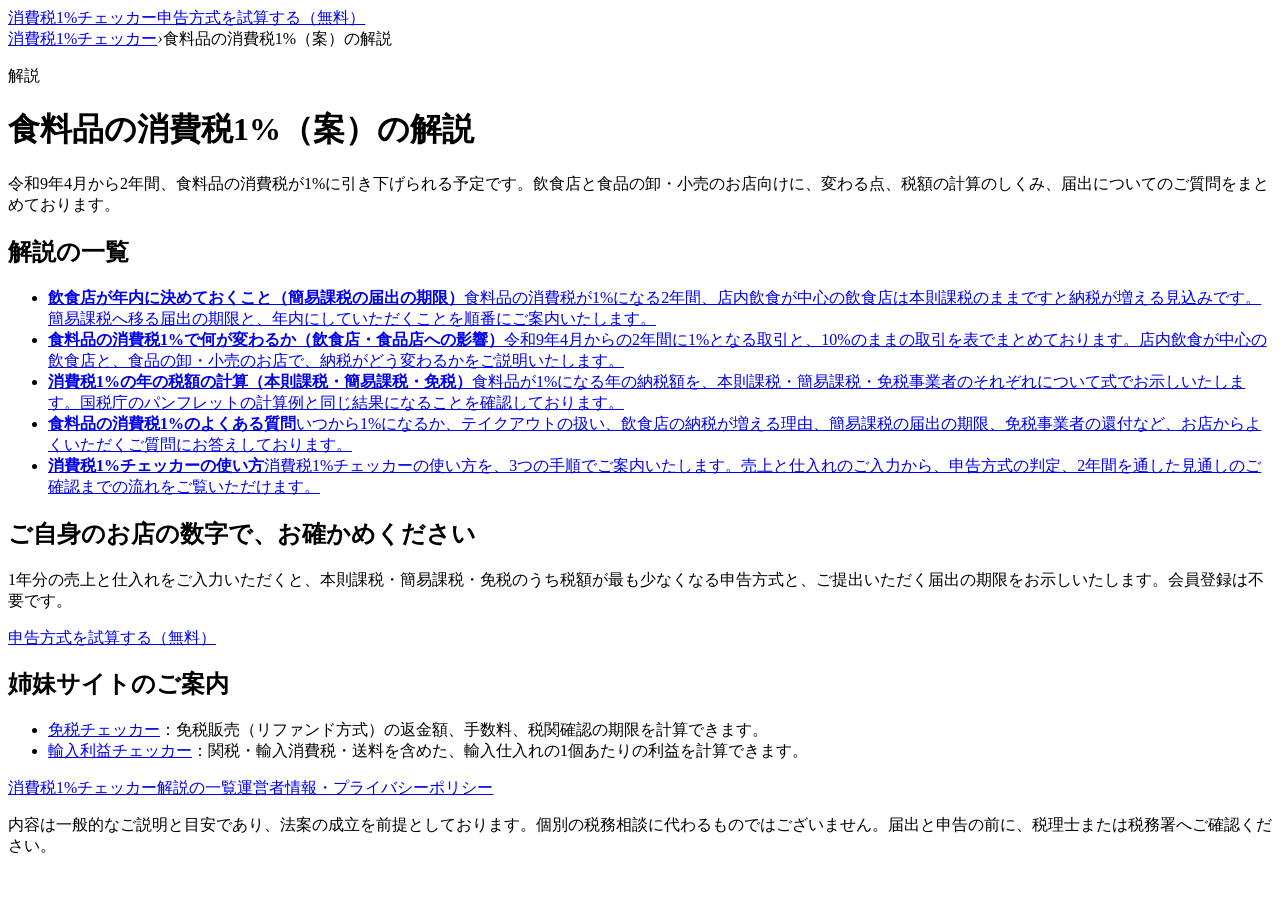
==== site/guide/index.html @ d4a9ff8e "検索から直接来られる解説ページと「年内に決めておくこと」を足す - site/guide/ に解説ページ5枚と一覧を作る（本文は index.html の各画面から scripts/build-gui" ====
<!doctype html>
<html lang="ja">
<head>
<meta charset="utf-8">
<meta name="viewport" content="width=device-width, initial-scale=1, viewport-fit=cover">
<title>食料品の消費税1%（案）の解説｜消費税1%チェッカー</title>
<meta name="description" content="令和9年4月から2年間、食料品の消費税が1%に引き下げられる予定です。飲食店と食品の卸・小売のお店向けに、変わる点、税額の計算のしくみ、届出についてのご質問をまとめております。">
<meta property="og:title" content="食料品の消費税1%（案）の解説">
<meta property="og:description" content="令和9年4月から2年間、食料品の消費税が1%に引き下げられる予定です。飲食店と食品の卸・小売のお店向けに、変わる点、税額の計算のしくみ、届出についてのご質問をまとめております。">
<meta property="og:type" content="article">
<meta property="og:url" content="https://shohizei-check.com/guide/">
<link rel="canonical" href="https://shohizei-check.com/guide/">
<link rel="icon" href="/favicon.svg" type="image/svg+xml">
<link rel="preconnect" href="https://fonts.googleapis.com">
<link rel="preconnect" href="https://fonts.gstatic.com" crossorigin>
<link rel="stylesheet" href="https://fonts.googleapis.com/css2?family=Inter:wght@400;500;600;700&family=M+PLUS+2:wght@400;500;700&display=swap">
<link rel="stylesheet" href="/guide/guide.css">
<script type="application/ld+json">{"@context":"https://schema.org","@type":"BreadcrumbList","itemListElement":[{"@type":"ListItem","position":1,"name":"消費税1%チェッカー","item":"https://shohizei-check.com/"},{"@type":"ListItem","position":2,"name":"食料品の消費税1%（案）の解説","item":"https://shohizei-check.com/guide/"}]}</script>
</head>
<body class="g-body">
<header class="g-head"><a class="g-brand" href="/">消費税1%チェッカー</a><a class="g-try" href="/">申告方式を試算する（無料）</a></header>
<main class="g-main">
<nav class="g-crumbs" aria-label="現在の位置"><a href="/">消費税1%チェッカー</a><i>›</i><span>食料品の消費税1%（案）の解説</span></nav>
<div class="view doc">
<div class="page-head"><div class="page-head-text"><p class="kicker">解説</p><h1 class="page-title">食料品の消費税1%（案）の解説</h1><p class="lead">令和9年4月から2年間、食料品の消費税が1%に引き下げられる予定です。飲食店と食品の卸・小売のお店向けに、変わる点、税額の計算のしくみ、届出についてのご質問をまとめております。</p></div></div>
<section class="doc-card"><h2>解説の一覧</h2><ul class="g-list"><li><a class="g-item" href="/guide/nennai/"><b>飲食店が年内に決めておくこと（簡易課税の届出の期限）</b><span>食料品の消費税が1%になる2年間、店内飲食が中心の飲食店は本則課税のままですと納税が増える見込みです。簡易課税へ移る届出の期限と、年内にしていただくことを順番にご案内いたします。</span></a></li><li><a class="g-item" href="/guide/changes/"><b>食料品の消費税1%で何が変わるか（飲食店・食品店への影響）</b><span>令和9年4月からの2年間に1%となる取引と、10%のままの取引を表でまとめております。店内飲食が中心の飲食店と、食品の卸・小売のお店で、納税がどう変わるかをご説明いたします。</span></a></li><li><a class="g-item" href="/guide/calculation/"><b>消費税1%の年の税額の計算（本則課税・簡易課税・免税）</b><span>食料品が1%になる年の納税額を、本則課税・簡易課税・免税事業者のそれぞれについて式でお示しいたします。国税庁のパンフレットの計算例と同じ結果になることを確認しております。</span></a></li><li><a class="g-item" href="/guide/faq/"><b>食料品の消費税1%のよくある質問</b><span>いつから1%になるか、テイクアウトの扱い、飲食店の納税が増える理由、簡易課税の届出の期限、免税事業者の還付など、お店からよくいただくご質問にお答えしております。</span></a></li><li><a class="g-item" href="/guide/usage/"><b>消費税1%チェッカーの使い方</b><span>消費税1%チェッカーの使い方を、3つの手順でご案内いたします。売上と仕入れのご入力から、申告方式の判定、2年間を通した見通しのご確認までの流れをご覧いただけます。</span></a></li></ul></section>
<section class="doc-card g-cta">
<h2>ご自身のお店の数字で、お確かめください</h2>
<p>1年分の売上と仕入れをご入力いただくと、本則課税・簡易課税・免税のうち税額が最も少なくなる申告方式と、ご提出いただく届出の期限をお示しいたします。会員登録は不要です。</p>
<p class="bk-actions"><a class="bk-btn primary" href="/">申告方式を試算する（無料）</a></p>
</section>

<section class="doc-card g-sisters">
<h2>姉妹サイトのご案内</h2>
<ul><li><a href="https://menzei-check.com/">免税チェッカー</a>：免税販売（リファンド方式）の返金額、手数料、税関確認の期限を計算できます。</li><li><a href="https://yunyu-rieki.com/">輸入利益チェッカー</a>：関税・輸入消費税・送料を含めた、輸入仕入れの1個あたりの利益を計算できます。</li></ul>
</section>
</div>
</main>
<footer class="g-foot"><p><a href="/">消費税1%チェッカー</a><a href="/guide/">解説の一覧</a><a href="/#about">運営者情報・プライバシーポリシー</a></p><p>内容は一般的なご説明と目安であり、法案の成立を前提としております。個別の税務相談に代わるものではございません。届出と申告の前に、税理士または税務署へご確認ください。</p></footer>
</body>
</html>
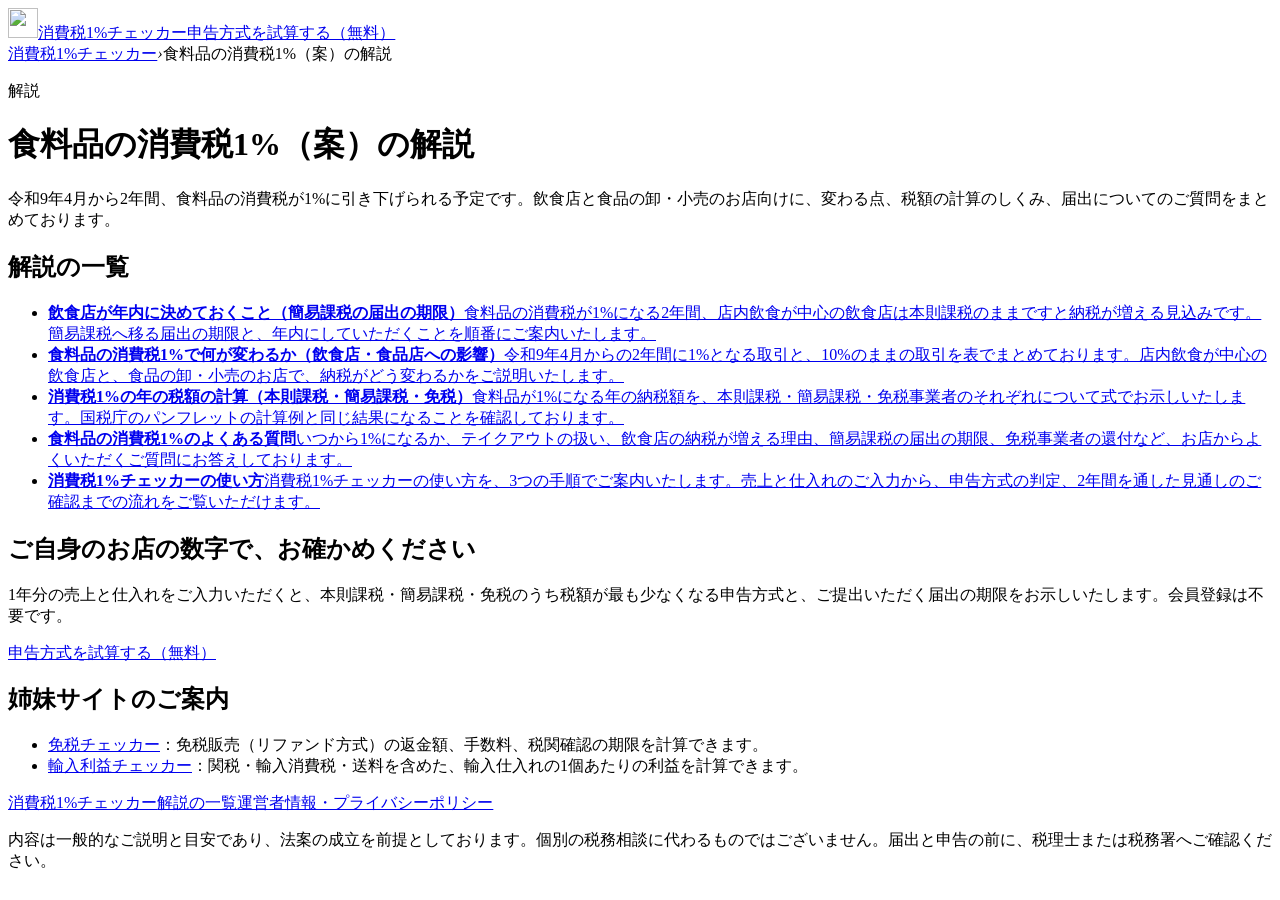
==== commit 9818bd9b: "初めての人目線の洗い出しの直し（第1弾：迷わず直せる物） - 存在しないページを真っ白でなく、トップや解説へ戻れる 404 の画面にする - パスの「翌日から」を「2027年1月1日から」のように日付" ====
--- a/site/guide/index.html
+++ b/site/guide/index.html
@@ -9,16 +9,21 @@
 <meta property="og:description" content="令和9年4月から2年間、食料品の消費税が1%に引き下げられる予定です。飲食店と食品の卸・小売のお店向けに、変わる点、税額の計算のしくみ、届出についてのご質問をまとめております。">
 <meta property="og:type" content="article">
 <meta property="og:url" content="https://shohizei-check.com/guide/">
+<meta property="og:image" content="https://shohizei-check.com/og.png">
+<meta property="og:image:width" content="1200">
+<meta property="og:image:height" content="630">
+<meta name="twitter:card" content="summary_large_image">
 <link rel="canonical" href="https://shohizei-check.com/guide/">
 <link rel="icon" href="/favicon.svg" type="image/svg+xml">
+<link rel="apple-touch-icon" href="/apple-touch-icon.png">
 <link rel="preconnect" href="https://fonts.googleapis.com">
 <link rel="preconnect" href="https://fonts.gstatic.com" crossorigin>
-<link rel="stylesheet" href="https://fonts.googleapis.com/css2?family=Inter:wght@400;500;600;700&family=M+PLUS+2:wght@400;500;700&display=swap">
+<link rel="stylesheet" href="https://fonts.googleapis.com/css2?family=Inter:wght@400;500;600;700&family=Noto+Sans+JP:wght@400;500;600;700&display=swap">
 <link rel="stylesheet" href="/guide/guide.css">
 <script type="application/ld+json">{"@context":"https://schema.org","@type":"BreadcrumbList","itemListElement":[{"@type":"ListItem","position":1,"name":"消費税1%チェッカー","item":"https://shohizei-check.com/"},{"@type":"ListItem","position":2,"name":"食料品の消費税1%（案）の解説","item":"https://shohizei-check.com/guide/"}]}</script>
 </head>
 <body class="g-body">
-<header class="g-head"><a class="g-brand" href="/">消費税1%チェッカー</a><a class="g-try" href="/">申告方式を試算する（無料）</a></header>
+<header class="g-head"><a class="g-brand" href="/"><img src="/favicon.svg" alt="" width="30" height="30"><span>消費税1%チェッカー</span></a><a class="g-try" href="/">申告方式を試算する（無料）</a></header>
 <main class="g-main">
 <nav class="g-crumbs" aria-label="現在の位置"><a href="/">消費税1%チェッカー</a><i>›</i><span>食料品の消費税1%（案）の解説</span></nav>
 <div class="view doc">
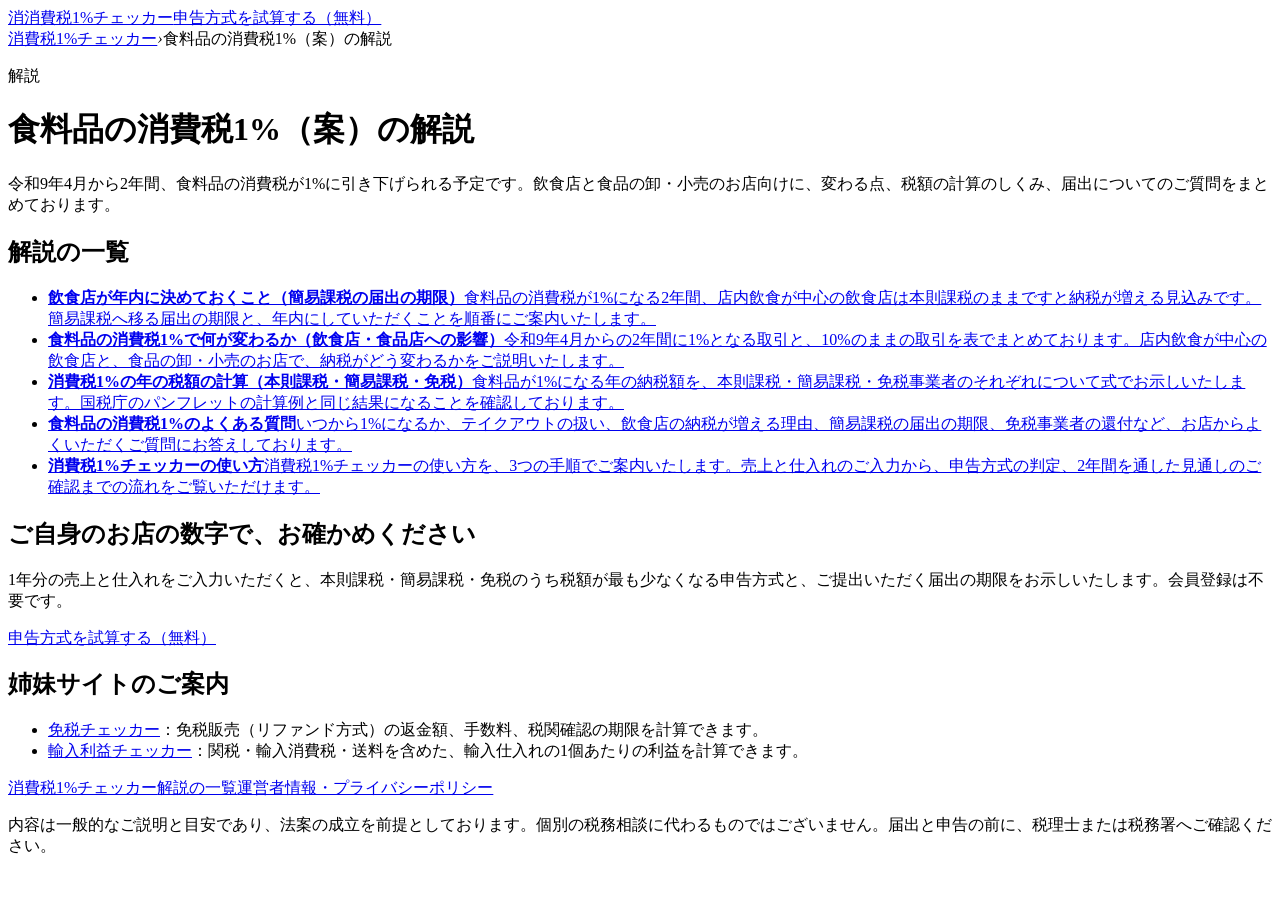
==== commit 44b059e2: "見た目を「落ち着いた計器」に作り直す（上の帯・漢字の印・書体・細い線） 2026-11-25 高橋さんが選んだ「落ち着かせた B」を3チェッカー共通で入れる。 - redesign.css の最後に共" ====
--- a/site/guide/index.html
+++ b/site/guide/index.html
@@ -18,12 +18,12 @@
 <link rel="apple-touch-icon" href="/apple-touch-icon.png">
 <link rel="preconnect" href="https://fonts.googleapis.com">
 <link rel="preconnect" href="https://fonts.gstatic.com" crossorigin>
-<link rel="stylesheet" href="https://fonts.googleapis.com/css2?family=Inter:wght@400;500;600;700&family=Noto+Sans+JP:wght@400;500;600;700&display=swap">
+<link rel="stylesheet" href="https://fonts.googleapis.com/css2?family=BIZ+UDPGothic:wght@400;700&family=IBM+Plex+Mono:wght@500;600&display=swap">
 <link rel="stylesheet" href="/guide/guide.css">
 <script type="application/ld+json">{"@context":"https://schema.org","@type":"BreadcrumbList","itemListElement":[{"@type":"ListItem","position":1,"name":"消費税1%チェッカー","item":"https://shohizei-check.com/"},{"@type":"ListItem","position":2,"name":"食料品の消費税1%（案）の解説","item":"https://shohizei-check.com/guide/"}]}</script>
 </head>
 <body class="g-body">
-<header class="g-head"><a class="g-brand" href="/"><img src="/favicon.svg" alt="" width="30" height="30"><span>消費税1%チェッカー</span></a><a class="g-try" href="/">申告方式を試算する（無料）</a></header>
+<header class="g-head"><a class="g-brand" href="/"><span class="mark" aria-hidden="true">消</span><span>消費税1%チェッカー</span></a><a class="g-try" href="/">申告方式を試算する（無料）</a></header>
 <main class="g-main">
 <nav class="g-crumbs" aria-label="現在の位置"><a href="/">消費税1%チェッカー</a><i>›</i><span>食料品の消費税1%（案）の解説</span></nav>
 <div class="view doc">
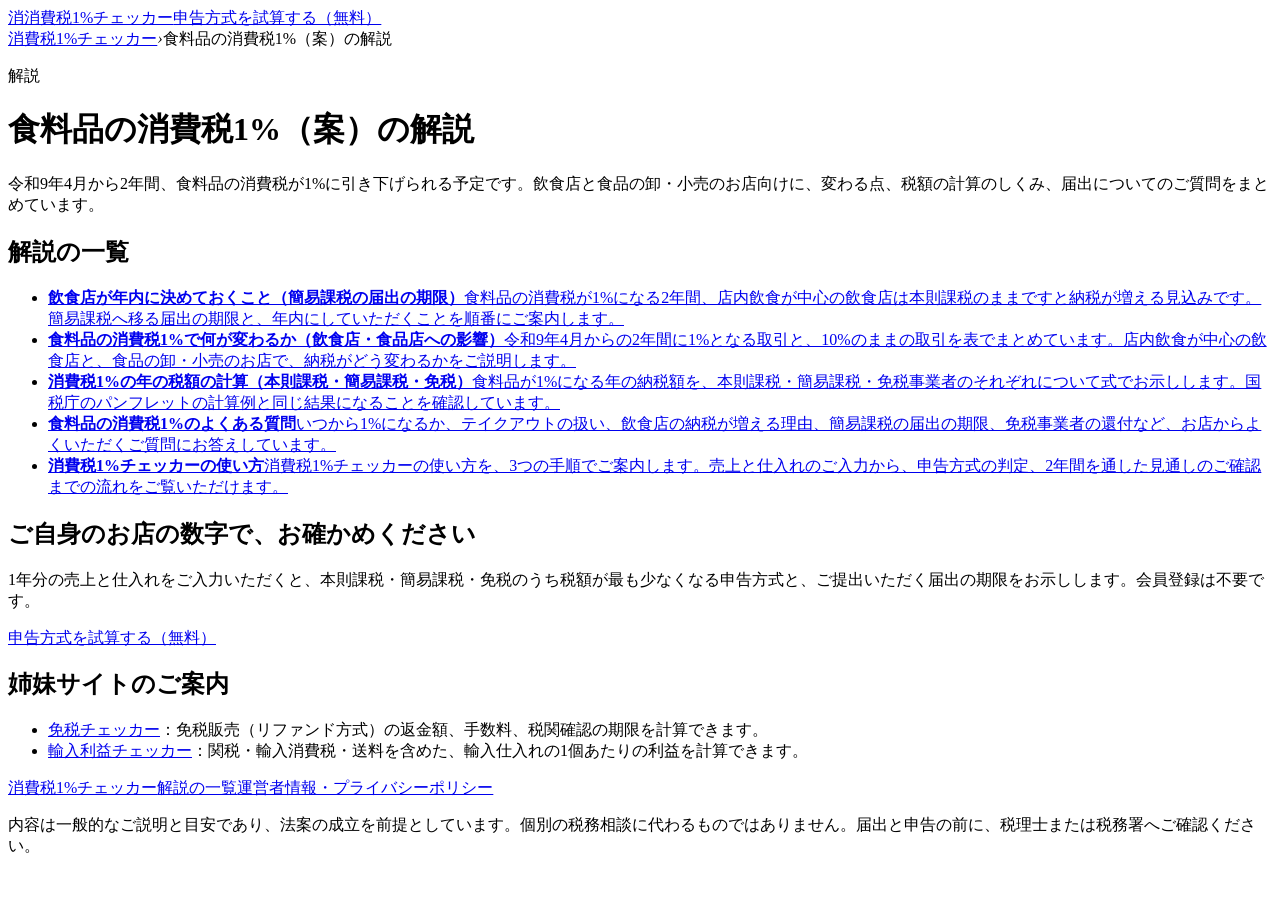
==== commit 8b992eb0: "最初の画面に誰向けかの一文と結果の見本を出し、言葉づかいを軽くする - 上の小さな見出しを「誰のための道具か」の一文に変える - 説明のすぐ下に、計算例の答え（今の決まりで計算）と「この例で計算する」" ====
--- a/site/guide/index.html
+++ b/site/guide/index.html
@@ -4,9 +4,9 @@
 <meta charset="utf-8">
 <meta name="viewport" content="width=device-width, initial-scale=1, viewport-fit=cover">
 <title>食料品の消費税1%（案）の解説｜消費税1%チェッカー</title>
-<meta name="description" content="令和9年4月から2年間、食料品の消費税が1%に引き下げられる予定です。飲食店と食品の卸・小売のお店向けに、変わる点、税額の計算のしくみ、届出についてのご質問をまとめております。">
+<meta name="description" content="令和9年4月から2年間、食料品の消費税が1%に引き下げられる予定です。飲食店と食品の卸・小売のお店向けに、変わる点、税額の計算のしくみ、届出についてのご質問をまとめています。">
 <meta property="og:title" content="食料品の消費税1%（案）の解説">
-<meta property="og:description" content="令和9年4月から2年間、食料品の消費税が1%に引き下げられる予定です。飲食店と食品の卸・小売のお店向けに、変わる点、税額の計算のしくみ、届出についてのご質問をまとめております。">
+<meta property="og:description" content="令和9年4月から2年間、食料品の消費税が1%に引き下げられる予定です。飲食店と食品の卸・小売のお店向けに、変わる点、税額の計算のしくみ、届出についてのご質問をまとめています。">
 <meta property="og:type" content="article">
 <meta property="og:url" content="https://shohizei-check.com/guide/">
 <meta property="og:image" content="https://shohizei-check.com/og.png">
@@ -27,11 +27,11 @@
 <main class="g-main">
 <nav class="g-crumbs" aria-label="現在の位置"><a href="/">消費税1%チェッカー</a><i>›</i><span>食料品の消費税1%（案）の解説</span></nav>
 <div class="view doc">
-<div class="page-head"><div class="page-head-text"><p class="kicker">解説</p><h1 class="page-title">食料品の消費税1%（案）の解説</h1><p class="lead">令和9年4月から2年間、食料品の消費税が1%に引き下げられる予定です。飲食店と食品の卸・小売のお店向けに、変わる点、税額の計算のしくみ、届出についてのご質問をまとめております。</p></div></div>
-<section class="doc-card"><h2>解説の一覧</h2><ul class="g-list"><li><a class="g-item" href="/guide/nennai/"><b>飲食店が年内に決めておくこと（簡易課税の届出の期限）</b><span>食料品の消費税が1%になる2年間、店内飲食が中心の飲食店は本則課税のままですと納税が増える見込みです。簡易課税へ移る届出の期限と、年内にしていただくことを順番にご案内いたします。</span></a></li><li><a class="g-item" href="/guide/changes/"><b>食料品の消費税1%で何が変わるか（飲食店・食品店への影響）</b><span>令和9年4月からの2年間に1%となる取引と、10%のままの取引を表でまとめております。店内飲食が中心の飲食店と、食品の卸・小売のお店で、納税がどう変わるかをご説明いたします。</span></a></li><li><a class="g-item" href="/guide/calculation/"><b>消費税1%の年の税額の計算（本則課税・簡易課税・免税）</b><span>食料品が1%になる年の納税額を、本則課税・簡易課税・免税事業者のそれぞれについて式でお示しいたします。国税庁のパンフレットの計算例と同じ結果になることを確認しております。</span></a></li><li><a class="g-item" href="/guide/faq/"><b>食料品の消費税1%のよくある質問</b><span>いつから1%になるか、テイクアウトの扱い、飲食店の納税が増える理由、簡易課税の届出の期限、免税事業者の還付など、お店からよくいただくご質問にお答えしております。</span></a></li><li><a class="g-item" href="/guide/usage/"><b>消費税1%チェッカーの使い方</b><span>消費税1%チェッカーの使い方を、3つの手順でご案内いたします。売上と仕入れのご入力から、申告方式の判定、2年間を通した見通しのご確認までの流れをご覧いただけます。</span></a></li></ul></section>
+<div class="page-head"><div class="page-head-text"><p class="kicker">解説</p><h1 class="page-title">食料品の消費税1%（案）の解説</h1><p class="lead">令和9年4月から2年間、食料品の消費税が1%に引き下げられる予定です。飲食店と食品の卸・小売のお店向けに、変わる点、税額の計算のしくみ、届出についてのご質問をまとめています。</p></div></div>
+<section class="doc-card"><h2>解説の一覧</h2><ul class="g-list"><li><a class="g-item" href="/guide/nennai/"><b>飲食店が年内に決めておくこと（簡易課税の届出の期限）</b><span>食料品の消費税が1%になる2年間、店内飲食が中心の飲食店は本則課税のままですと納税が増える見込みです。簡易課税へ移る届出の期限と、年内にしていただくことを順番にご案内します。</span></a></li><li><a class="g-item" href="/guide/changes/"><b>食料品の消費税1%で何が変わるか（飲食店・食品店への影響）</b><span>令和9年4月からの2年間に1%となる取引と、10%のままの取引を表でまとめています。店内飲食が中心の飲食店と、食品の卸・小売のお店で、納税がどう変わるかをご説明します。</span></a></li><li><a class="g-item" href="/guide/calculation/"><b>消費税1%の年の税額の計算（本則課税・簡易課税・免税）</b><span>食料品が1%になる年の納税額を、本則課税・簡易課税・免税事業者のそれぞれについて式でお示しします。国税庁のパンフレットの計算例と同じ結果になることを確認しています。</span></a></li><li><a class="g-item" href="/guide/faq/"><b>食料品の消費税1%のよくある質問</b><span>いつから1%になるか、テイクアウトの扱い、飲食店の納税が増える理由、簡易課税の届出の期限、免税事業者の還付など、お店からよくいただくご質問にお答えしています。</span></a></li><li><a class="g-item" href="/guide/usage/"><b>消費税1%チェッカーの使い方</b><span>消費税1%チェッカーの使い方を、3つの手順でご案内します。売上と仕入れのご入力から、申告方式の判定、2年間を通した見通しのご確認までの流れをご覧いただけます。</span></a></li></ul></section>
 <section class="doc-card g-cta">
 <h2>ご自身のお店の数字で、お確かめください</h2>
-<p>1年分の売上と仕入れをご入力いただくと、本則課税・簡易課税・免税のうち税額が最も少なくなる申告方式と、ご提出いただく届出の期限をお示しいたします。会員登録は不要です。</p>
+<p>1年分の売上と仕入れをご入力いただくと、本則課税・簡易課税・免税のうち税額が最も少なくなる申告方式と、ご提出いただく届出の期限をお示しします。会員登録は不要です。</p>
 <p class="bk-actions"><a class="bk-btn primary" href="/">申告方式を試算する（無料）</a></p>
 </section>
 
@@ -41,6 +41,6 @@
 </section>
 </div>
 </main>
-<footer class="g-foot"><p><a href="/">消費税1%チェッカー</a><a href="/guide/">解説の一覧</a><a href="/#about">運営者情報・プライバシーポリシー</a></p><p>内容は一般的なご説明と目安であり、法案の成立を前提としております。個別の税務相談に代わるものではございません。届出と申告の前に、税理士または税務署へご確認ください。</p></footer>
+<footer class="g-foot"><p><a href="/">消費税1%チェッカー</a><a href="/guide/">解説の一覧</a><a href="/#about">運営者情報・プライバシーポリシー</a></p><p>内容は一般的なご説明と目安であり、法案の成立を前提としています。個別の税務相談に代わるものではありません。届出と申告の前に、税理士または税務署へご確認ください。</p></footer>
 </body>
 </html>
